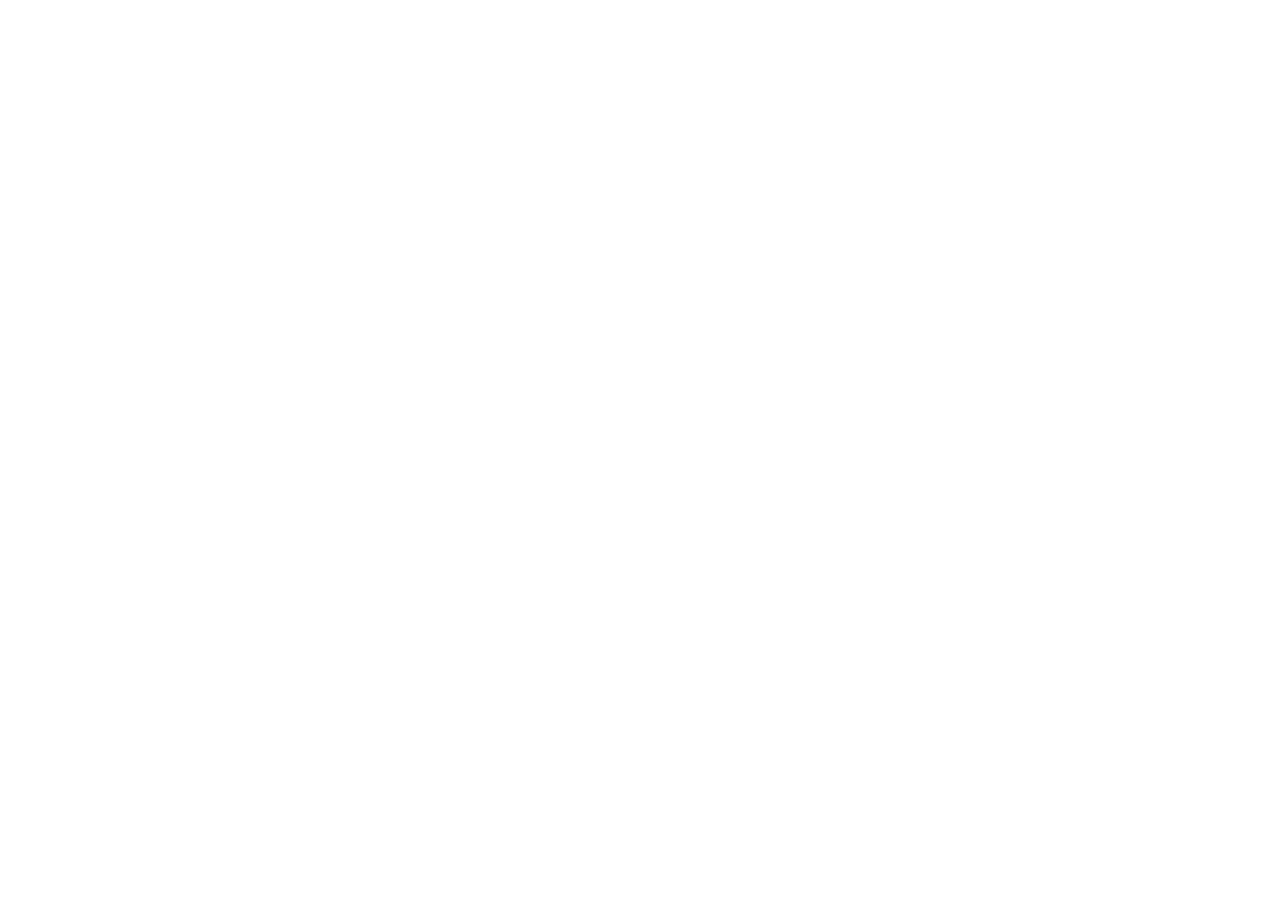
==== contact.html @ 410778d1 "initial site files" ====
<!DOCTYPE html>
<html>

<head>
  <meta charset="utf-8">
  <meta name="viewport" content="width=device-width, initial-scale=1">
  <title>CONTACT</title>
  <link rel="stylesheet" type="text" href="/assets/css/reset.css">
  <link rel="stylesheet" type="text" href="/assets/css/styles.css">
</head>

<body>
</body>

</html>
---- assets/css/styles.css ----
/* INDEX */

/* CONTACT */

/* PORTFOLIO */
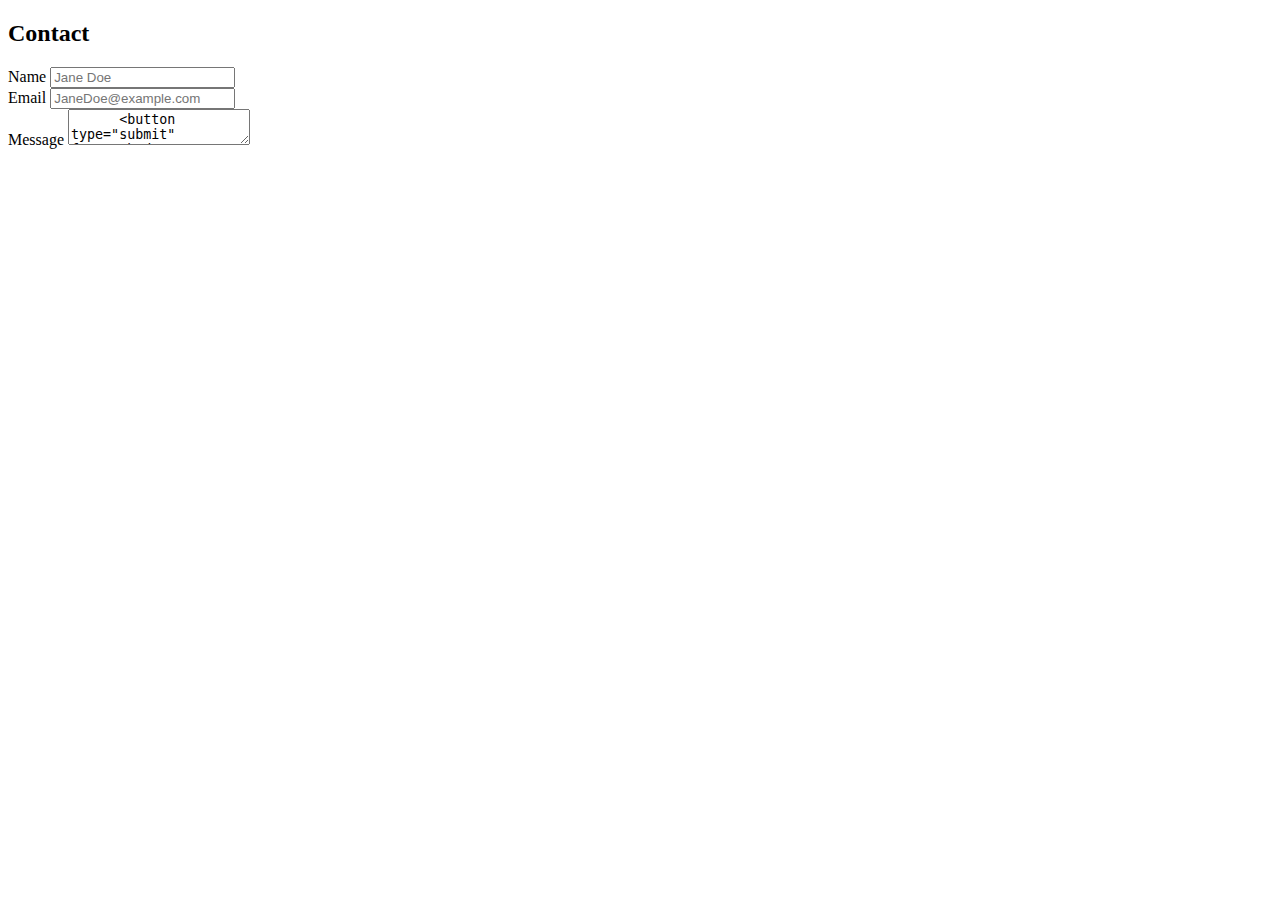
==== commit f2868819: "some initial html scaffolding" ====
--- a/contact.html
+++ b/contact.html
@@ -5,11 +5,25 @@
   <meta charset="utf-8">
   <meta name="viewport" content="width=device-width, initial-scale=1">
   <title>CONTACT</title>
-  <link rel="stylesheet" type="text" href="/assets/css/reset.css">
-  <link rel="stylesheet" type="text" href="/assets/css/styles.css">
+  <link rel="stylesheet" type="text" href="assets/css/reset.css">
+  <link rel="stylesheet" type="text" href="assets/css/styles.css">
 </head>
 
 <body>
+  <section id="contact">
+    <h2>Contact</h2>
+    <form action="" method="post">
+      <label for="contact_name">Name</label>
+      <input id="contact_name" type="text" required placeholder="Jane Doe">
+      <br>
+      <label for="contact_email">Email</label>
+      <input id="contact_email" type="email" name="email" required placeholder="JaneDoe@example.com">
+      <br>
+      <label for="contact_message">Message</label>
+      <textarea id="contact_message" type="text">
+      <button type="submit" formmethod="post" formaction="#">Submit</button>
+    </form>
+  </section>
 </body>
 
 </html>
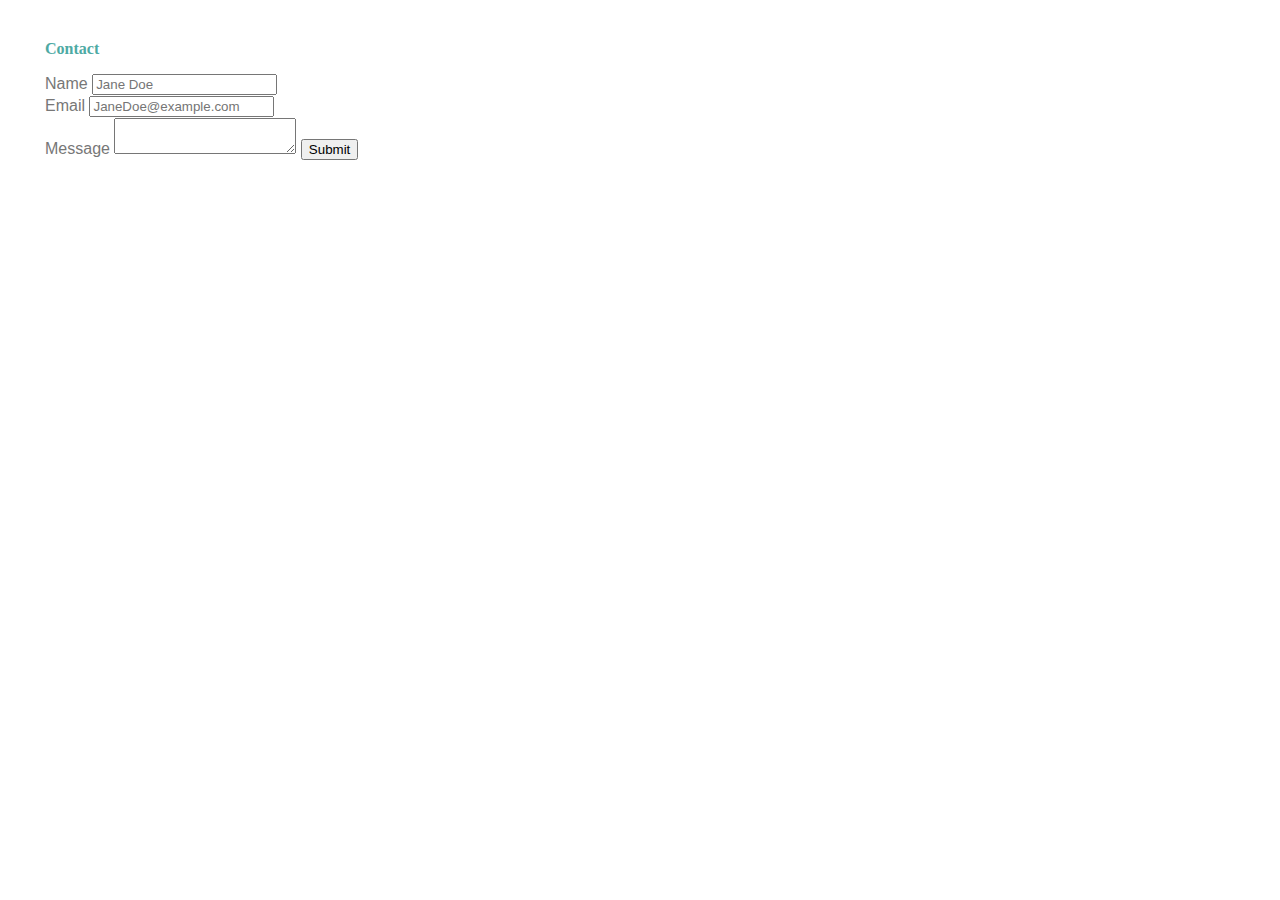
==== commit b2a3bc5f: "preparing for heroku deployment" ====
--- a/contact.html
+++ b/contact.html
@@ -5,8 +5,8 @@
   <meta charset="utf-8">
   <meta name="viewport" content="width=device-width, initial-scale=1">
   <title>CONTACT</title>
-  <link rel="stylesheet" type="text" href="assets/css/reset.css">
-  <link rel="stylesheet" type="text" href="assets/css/styles.css">
+  <link rel="stylesheet" type="text/css" href="assets/css/reset.css">
+  <link rel="stylesheet" type="text/css" href="assets/css/styles.css">
 </head>
 
 <body>
@@ -20,7 +20,7 @@
       <input id="contact_email" type="email" name="email" required placeholder="JaneDoe@example.com">
       <br>
       <label for="contact_message">Message</label>
-      <textarea id="contact_message" type="text">
+      <textarea id="contact_message" type="text"></textarea>
       <button type="submit" formmethod="post" formaction="#">Submit</button>
     </form>
   </section>
--- a/assets/css/styles.css
+++ b/assets/css/styles.css
@@ -1,5 +1,188 @@
 /* INDEX */
+html, body {
+  height: 100%;
+  font-family: 'Arial', 'Helvetica Neue', Helvetica, sans-serif;
+  color: #777777;
+  line-height: 140%;
+}
+#pagewrap { /* working on trying the sticky-footer method from Chris Coyier CSS tricks, https://css-tricks.com/snippets/css/sticky-footer/ */
+  min-height: 100%;
+  margin-bottom: -100px;
+  padding-bottom: auto;
+  background-image: url(../images/hexellence.png);
+  background-repeat: repeat;
+}
+#pagewrap:after {
+  content: "";
+  display: block;
+}
+h1, h2, h3 {
+  font-family: 'Georgia', Times, 'Times New Roman', serif;
+  font-weight: bold;
+  line-height: 300%;
+}
+h2, h3 {
+  color: #4EAAA4;
+  line-height: 300%;
+}
+a {
+  text-decoration: none;
+}
+a:link { color: #EFEFEF; }
+a:visited { color: #EFEFEF; }
+a:hover { color: #4EAAA4; }
+a:active { color: #35404F; }
+/* custom HEADER */
+header {
+  height: 90px;
+  width: 100%;
+  background-color: #ffffff;
+  border-bottom: 4px solid #EFEFEF;
+  margin-bottom: 40px;
+}
+#header_contents {
+  max-width: 970px;
+  align-content: center;
+  padding: 0 auto 0 auto;
+  margin: 0 auto 0 auto;
+}
+#title_name {
+  float: left;
+  line-height: 90px;
+  color: #FEFEFE;
+  background-color: #4EAAA4;
+  border-bottom: .1em solid;
+  border-color: #DBDBDB;
+  text-align: center;
+  padding-left: 30px;
+  padding-right: 30px;
+  margin-left: 20px;
+}
+#navbar {
+  float: right;
+  max-width: 270px;
+  padding-left: 30px;
+  padding-right: 30px;
+  margin-right: 20px;
+}
+#nav_links {
+  display: inline;
+  /*float: right;*/
+  line-height: 90px;
+  color: #777777;
+}
+.navlink {
+  display: inline;
+}
+.navlink:hover {
+  outline: 5px solid #EFEFEF;
+  outline-offset: 5px;
+}
+.navlink_separator {
+  display: inline;
+  color: #EFEFEF;
+}
+main {
+  clear: both;
+  max-width: 960px;
+  margin-left: auto;
+  margin-right: auto;
+}
+#about {
+  float: left;
+  max-width: 590px;
+  padding: 25px;
+  background-color: #FFFFFF;
+  margin-left: 20px;
+  margin-right: 20px;
+  margin-bottom: 40px;
+}
+#Griffith_avatar {
+  width: 200px;
+  height: 180px;
+  float: left;
+}
+#Griffith_description {
+  color: #777777;
+}
+/* CONNECT */
+#connect {
+  float: right;
+  max-width: 210px;
+  padding: 25px;
+  background-color: #FFFFFF;
+  margin-left: 20px;
+  margin-right: 20px;
+}
+
+#social_icons {
+  display: inline;
+  height: 100px;
+  width: auto;
+}
+#social_icons a {
+  padding: 20 10 20 10;
+}
+#GH_thumbnail {
+  max-width: 60px;
+  max-height: 60px;
+}
+#LI_thumbnail {
+  max-width: 60px;
+  height: 60px;
+}
+#SO_thumbnail {
+  max-width: 60px;
+  height: 60px;
+}
+
+/* PORTFOLIO */
+#portfolio_project_links {
+  max-width: 650px;
+}
+.project_thumbnail {
+  padding: 20px;
+  width: 200px;
+  height: 200px;
+  position: relative;
+  width: 100%;
+}
+.project_header {
+  position: absolute;
+  top: 150px;
+  left: 10px;
+  padding: 20px 20px 20px 20px;
+  text-align: center;
+}
 
 /* CONTACT */
+#contact {
+  float: left;
+  max-width: 590px;
+  padding: 25px;
+  background-color: #FFFFFF;
+  margin-left: 20px;
+  margin-right: 20px;
+}
 
-/* PORTFOLIO */
+/* FOOTER */
+footer {
+  clear: both;
+  background-color: #666666;
+  /*max-height: 100px;*/
+  align-content: middle;
+  line-height: 92px;
+  text-align: center;
+  border-top: 8px solid;
+  padding-top: 8px;
+  border-color: #4EAAA4;
+  margin-top: 40px;
+}
+#copyright_delaration {
+  display: inline-block;
+  vertical-align: middle;
+  line-height: normal;
+}
+/*#pagewrap:after {
+  height: 100px;
+}*/
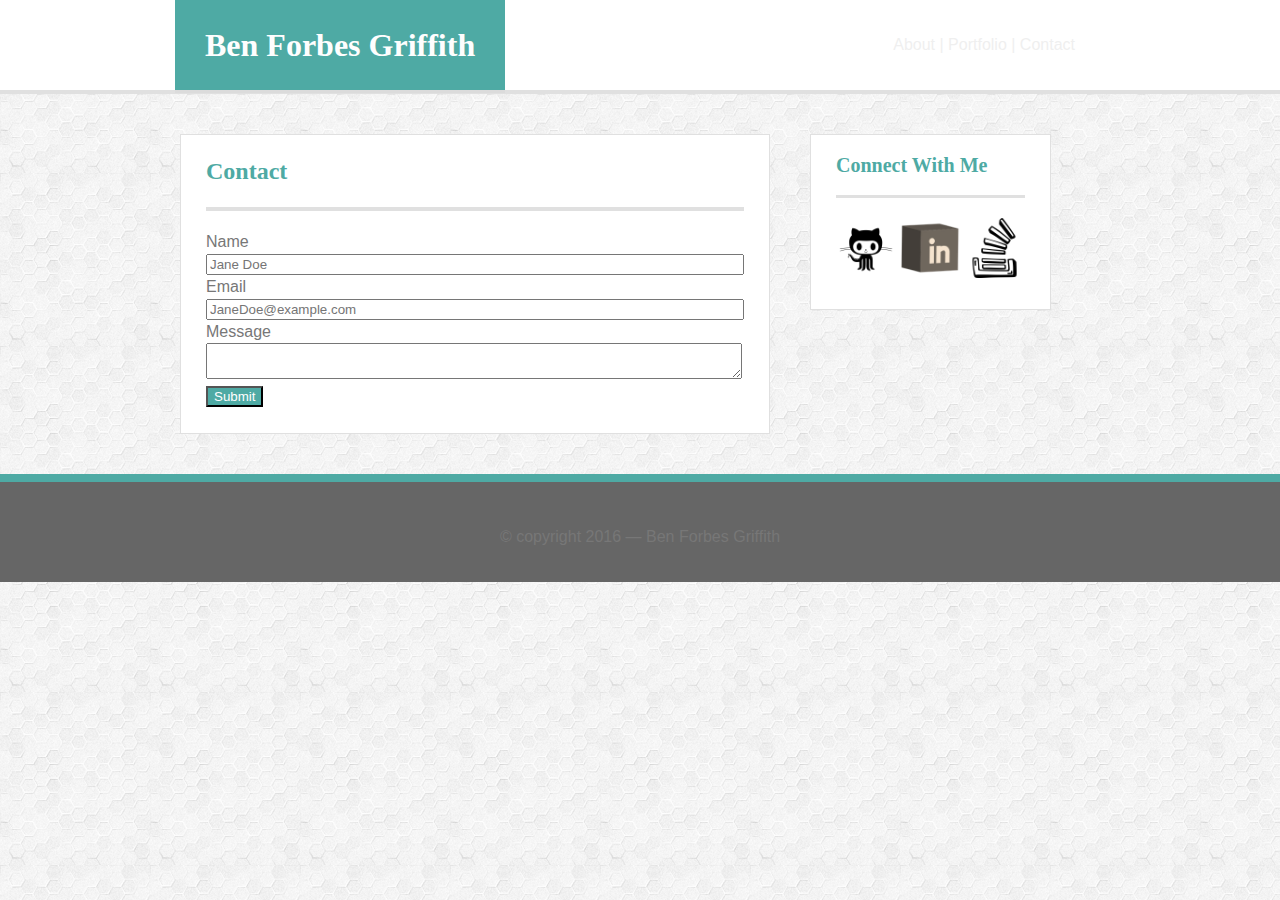
==== commit 991b0973: "added html scaffolding and basic styles to portfolio and contact pages" ====
--- a/contact.html
+++ b/contact.html
@@ -10,20 +10,56 @@
 </head>
 
 <body>
-  <section id="contact">
-    <h2>Contact</h2>
-    <form action="" method="post">
-      <label for="contact_name">Name</label>
-      <input id="contact_name" type="text" required placeholder="Jane Doe">
-      <br>
-      <label for="contact_email">Email</label>
-      <input id="contact_email" type="email" name="email" required placeholder="JaneDoe@example.com">
-      <br>
-      <label for="contact_message">Message</label>
-      <textarea id="contact_message" type="text"></textarea>
-      <button type="submit" formmethod="post" formaction="#">Submit</button>
-    </form>
-  </section>
+  <div id="pagewrap">
+    <header>
+      <div id="header_contents">
+        <a href="https://bfgriffith.github.io/" target="_blank"><h1 id="title_name">Ben Forbes Griffith</h1></a>
+        <nav id="navbar">
+          <ul id="nav_links">
+            <li class="navlink"><a href="index.html">About</a></li>
+            <li class="navlink_separator"> | </li>
+            <li class="navlink"><a href="portfolio.html">Portfolio</a></li>
+            <li class="navlink_separator"> | </li>
+            <li class="navlink"><a href="contact.html">Contact</a></li>
+          </ul>
+        </nav>
+      </div>
+    </header>
+    <main>
+      <section id="contact">
+        <h2 class="section_title">Contact</h2>
+        <form action="" method="post" id="contact_form">
+          <label for="contact_name">Name</label>
+          <br>
+          <input id="contact_name" type="text" required placeholder="Jane Doe">
+          <br>
+          <label for="contact_email">Email</label>
+          <br>
+          <input id="contact_email" type="email" name="email" required placeholder="JaneDoe@example.com">
+          <br>
+          <label for="contact_message">Message</label>
+          <br>
+          <textarea id="contact_message" type="text"></textarea>
+          <br>
+          <button type="submit" formmethod="post" formaction="#" id="contact_submit_button">Submit</button>
+        </form>
+      </section>
+      <section id="connect">
+        <h3 id="connect_header">Connect With Me</h3>
+        <div id="social_icons">
+          <a href="https://github.com/BFGriffith" target="_blank" id="GH_thumbnail"><img src="assets/images/GitHub_Octocat.png" alt="GitHub" width="60px" height="60px" /></a>
+          <a href="https://www.linkedin.com/in/BFGriffith" target="_blank" id="LI_thumbnail"><img src="assets/images/LinkedIn.png" alt="Linked In" width="60px" height="60px" /></a>
+          <a href="http://stackoverflow.com/users/5067139/ben-griffith" target="_blank" id="SO_thumbnail"><img src="assets/images/StackOverflow.png" alt="Stack Overflow" id="StackOverflow_thumbnail" width="60px" height="60px" /></a>
+        </div>
+      </section>
+    </main>
+
+    <footer>
+      <p id="copyright_delaration">© copyright 2016 — Ben Forbes Griffith</p>
+    </footer>
+  </div>
+  <!-- END pagewrap -->
+
 </body>
 
 </html>
--- a/assets/css/styles.css
+++ b/assets/css/styles.css
@@ -23,7 +23,6 @@
 }
 h2, h3 {
   color: #4EAAA4;
-  line-height: 300%;
 }
 a {
   text-decoration: none;
@@ -37,7 +36,7 @@
   height: 90px;
   width: 100%;
   background-color: #ffffff;
-  border-bottom: 4px solid #EFEFEF;
+  border-bottom: 4px solid #E0E0E0;
   margin-bottom: 40px;
 }
 #header_contents {
@@ -57,6 +56,7 @@
   padding-left: 30px;
   padding-right: 30px;
   margin-left: 20px;
+  font-size: 2em;
 }
 #navbar {
   float: right;
@@ -69,7 +69,7 @@
   display: inline;
   /*float: right;*/
   line-height: 90px;
-  color: #777777;
+  color: #E0E0E0;
 }
 .navlink {
   display: inline;
@@ -88,33 +88,47 @@
   margin-left: auto;
   margin-right: auto;
 }
+.section_title {
+  font-size: 1.5em;
+  border-bottom: 4px solid #E0E0E0;
+}
 #about {
   float: left;
+  box-sizing: border-box;
   max-width: 590px;
-  padding: 25px;
-  background-color: #FFFFFF;
-  margin-left: 20px;
-  margin-right: 20px;
-  margin-bottom: 40px;
+  padding: 0px 25px 25px 25px;
+  background-color: #FFFFFF;
+  margin-left: 20px;
+  margin-right: 20px;
+  margin-bottom: 40px;
+  border: 1px solid #E0E0E0;
 }
 #Griffith_avatar {
   width: 200px;
   height: 180px;
   float: left;
+  padding-right: 20px;
 }
 #Griffith_description {
   color: #777777;
+  padding-top: 20px;
 }
 /* CONNECT */
 #connect {
-  float: right;
-  max-width: 210px;
-  padding: 25px;
-  background-color: #FFFFFF;
-  margin-left: 20px;
-  margin-right: 20px;
-}
-
+  box-sizing: border-box;
+  float: left;
+  max-width: 250px;
+  padding: 0px 25px 25px 25px;
+  background-color: #FFFFFF;
+  margin-left: 20px;
+  margin-right: 20px;
+  border: 1px solid #E0E0E0;
+}
+#connect_header {
+  font-size: 1.25em;
+  border-bottom: 3px solid #E0E0E0;
+  margin-bottom: 20px;
+}
 #social_icons {
   display: inline;
   height: 100px;
@@ -139,32 +153,68 @@
 /* PORTFOLIO */
 #portfolio_project_links {
   max-width: 650px;
+  float: left;
+  box-sizing: border-box;
+  width: 590px;
+  padding: 0px 25px 25px 25px;
+  background-color: #FFFFFF;
+  margin-left: 20px;
+  margin-right: 20px;
+  margin-bottom: 40px;
+  border: 1px solid #E0E0E0;
+  position: relative;
+}
+#portfolio_thumbnail_container {
+  position: relative;
+  margin left: -40px;
+  padding: 0;
 }
 .project_thumbnail {
-  padding: 20px;
+  float: left;
+  padding: 25px;
+  margin: 0;
   width: 200px;
   height: 200px;
   position: relative;
-  width: 100%;
 }
 .project_header {
   position: absolute;
-  top: 150px;
-  left: 10px;
+  top: 125px;
+  left: 25px;
   padding: 20px 20px 20px 20px;
   text-align: center;
+  line-height: 200%;
+  color: #F3FFFF;
+  background-color: #4EAAA4;
+  width: 160px;
 }
 
 /* CONTACT */
 #contact {
   float: left;
+  box-sizing: border-box;
+  width: 590px;
   max-width: 590px;
-  padding: 25px;
-  background-color: #FFFFFF;
-  margin-left: 20px;
-  margin-right: 20px;
-}
-
+  padding: 0px 25px 25px 25px;
+  background-color: #FFFFFF;
+  margin-left: 20px;
+  margin-right: 20px;
+  margin-bottom: 40px;
+  border: 1px solid #E0E0E0;
+}
+#contact_form {
+  margin-top: 20px;
+}
+#contact_name, #contact_email, #contact_message {
+  width: 530px;
+}
+#contact_message {
+  height: auto;
+}
+#contact_submit_button {
+  color: #FEFEFE;
+  background-color: #4EAAA4;
+}
 /* FOOTER */
 footer {
   clear: both;
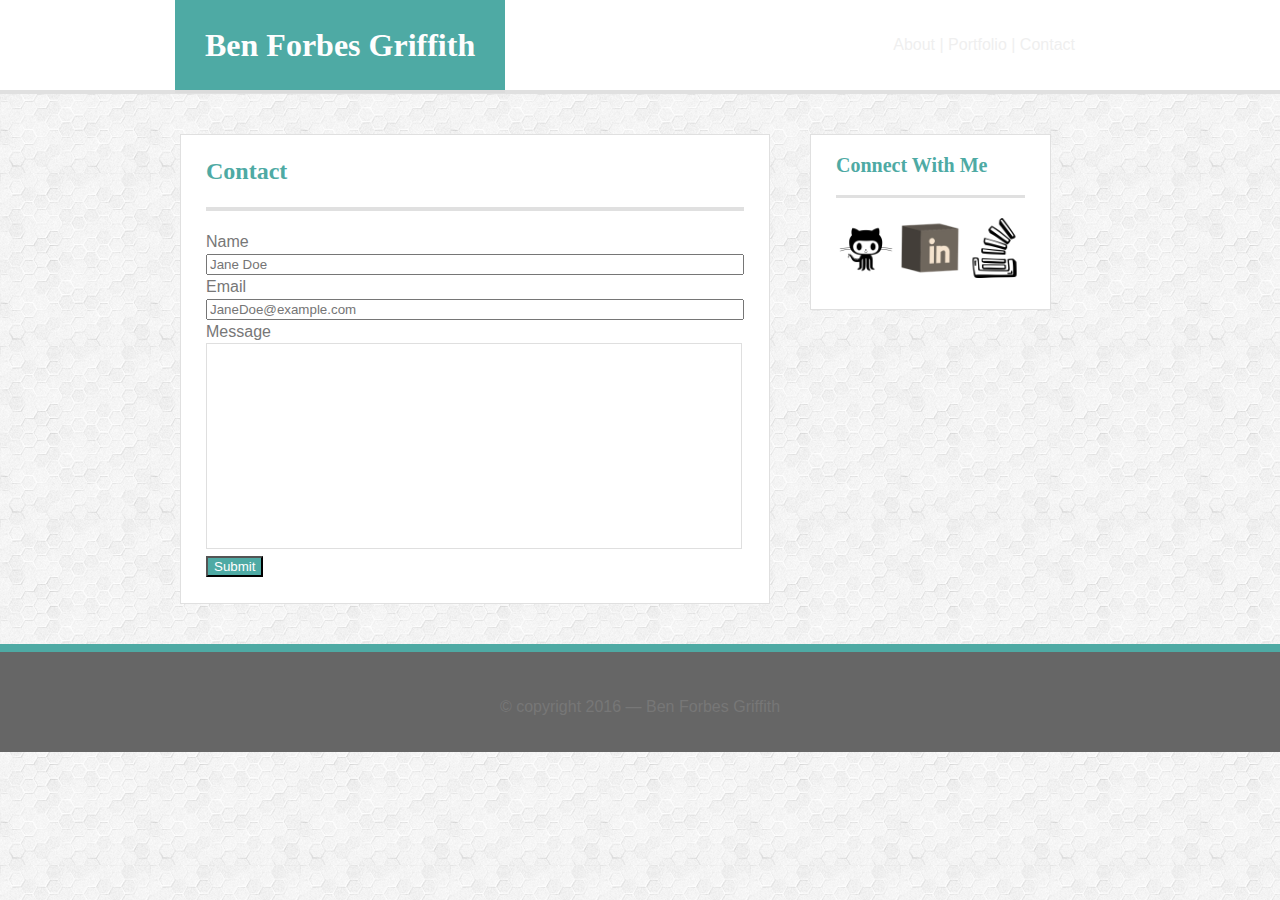
==== commit 4f66e90c: "margins, padding, layout, and design are now fairly close to the template mockups, but the site is s" ====
--- a/contact.html
+++ b/contact.html
@@ -45,7 +45,7 @@
         </form>
       </section>
       <section id="connect">
-        <h3 id="connect_header">Connect With Me</h3>
+        <a href="https://bfgriffith.github.io/about/"><h3 id="connect_header">Connect With Me</h3></a>
         <div id="social_icons">
           <a href="https://github.com/BFGriffith" target="_blank" id="GH_thumbnail"><img src="assets/images/GitHub_Octocat.png" alt="GitHub" width="60px" height="60px" /></a>
           <a href="https://www.linkedin.com/in/BFGriffith" target="_blank" id="LI_thumbnail"><img src="assets/images/LinkedIn.png" alt="Linked In" width="60px" height="60px" /></a>
--- a/assets/css/styles.css
+++ b/assets/css/styles.css
@@ -165,28 +165,30 @@
   position: relative;
 }
 #portfolio_thumbnail_container {
-  position: relative;
-  margin left: -40px;
+  box-sizing: border-box;
+  margin-left: -50px;
+  margin-right: -50px;
+  margin-bottom: 0;
   padding: 0;
 }
 .project_thumbnail {
   float: left;
-  padding: 25px;
-  margin: 0;
+  padding: 50px;
+  margin: -20px auto;
   width: 200px;
   height: 200px;
   position: relative;
 }
 .project_header {
   position: absolute;
-  top: 125px;
-  left: 25px;
+  top: 165px;
+  left: 50px;
   padding: 20px 20px 20px 20px;
   text-align: center;
   line-height: 200%;
   color: #F3FFFF;
   background-color: #4EAAA4;
-  width: 160px;
+  width: 200px;
 }
 
 /* CONTACT */
@@ -209,11 +211,18 @@
   width: 530px;
 }
 #contact_message {
-  height: auto;
+  height: 200px;
+  resize: none;
+  overflow: auto;
+  border: 1px solid #DFDFDF;
 }
 #contact_submit_button {
   color: #FEFEFE;
   background-color: #4EAAA4;
+}
+#contact_submit_button:hover {
+  cursor: pointer;
+  border: 2px solid #4EAAA4;
 }
 /* FOOTER */
 footer {
@@ -233,6 +242,3 @@
   vertical-align: middle;
   line-height: normal;
 }
-/*#pagewrap:after {
-  height: 100px;
-}*/
